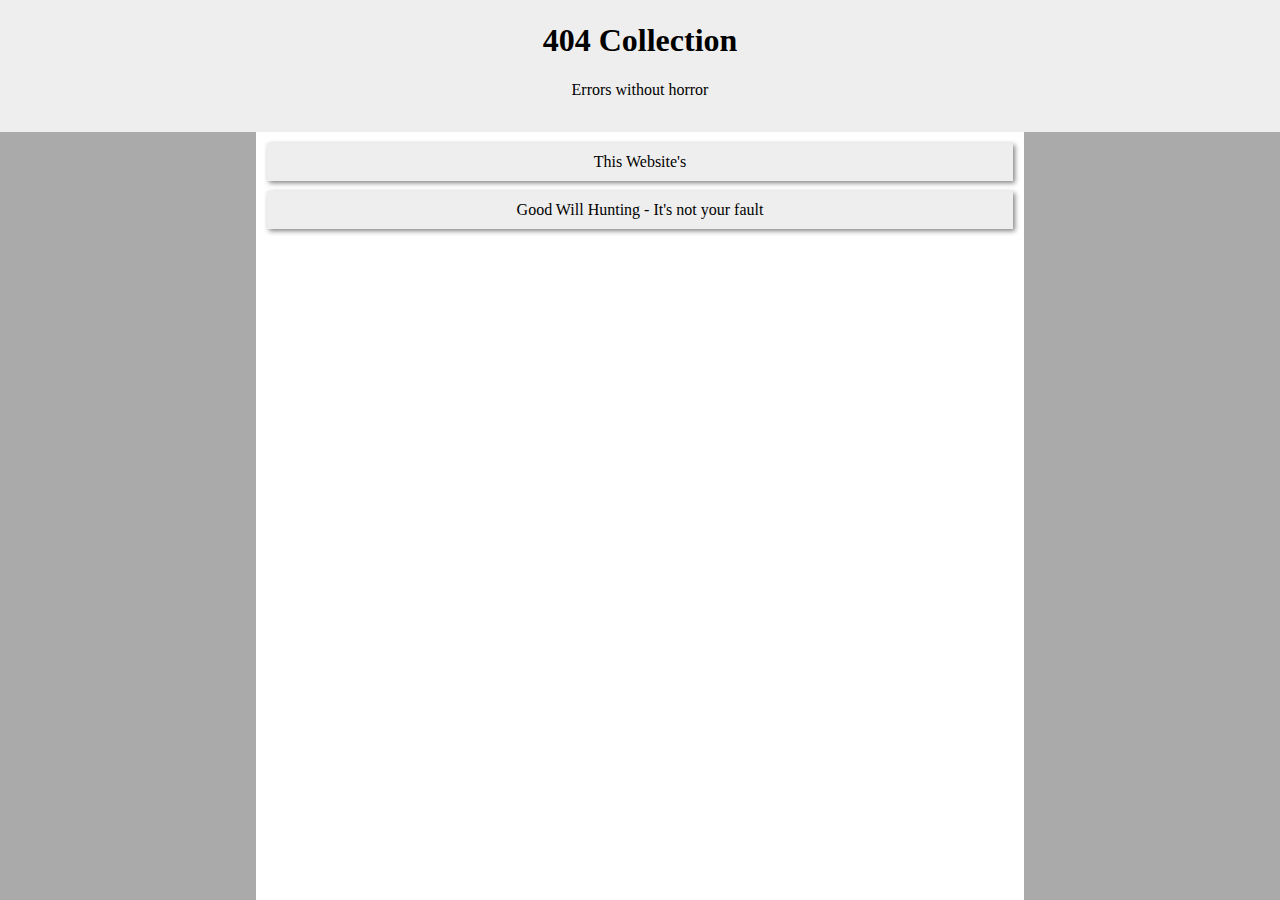
==== index.html @ 300b241c "Added files" ====
<!DOCTYPE html>
<html>
	<head>
		<link rel="stylesheet" href="/css/style.css"/>
		<meta name="viewport" content="width=1.0, initial-scale=1.0"/>
		<title>404 Collection</title>
	</head>
	<body>
		<header>
			<h1>404 Collection</h1>
			<p>Errors without horror</p>
		</header>
		<main>
			<ul class="pages-404">
				<li><a href="/404.html">This Website's</a></li>
				<li><a href="/pages/its-not-your-fault/404.html">Good Will Hunting - It's not your fault</a></li>
			<ul>
		</main>
	</body>
</html>
---- css/style.css ----
body{
	margin: 0;
}
header{
	height: 130px;
	display: block;
	background-color: #EEEEEE;
	padding: 1px;
	text-align: center;
}
main{
	display: block;
	padding: 1px;
	background-color: #FFFFFF;
}
ul.pages-404{
	margin: 10px;
	padding: 0;
	display: block;
	list-style-type: none;
}
.pages-404 a{
	display: block;
	box-shadow: 2px 2px 5px gray;
	text-align: center;
	padding: 10px;
	background-color: #EEEEEE;
	text-decoration: none;
	margin-bottom: 10px;
	color: inherit;
}
@media only screen and (min-width: 420px){
	body{
		background-color: #AAAAAA;
	}
	main{
		position: absolute;
		top: 132px;
		bottom: 0;
		left: 20%;
		right: 20%;
	}
}
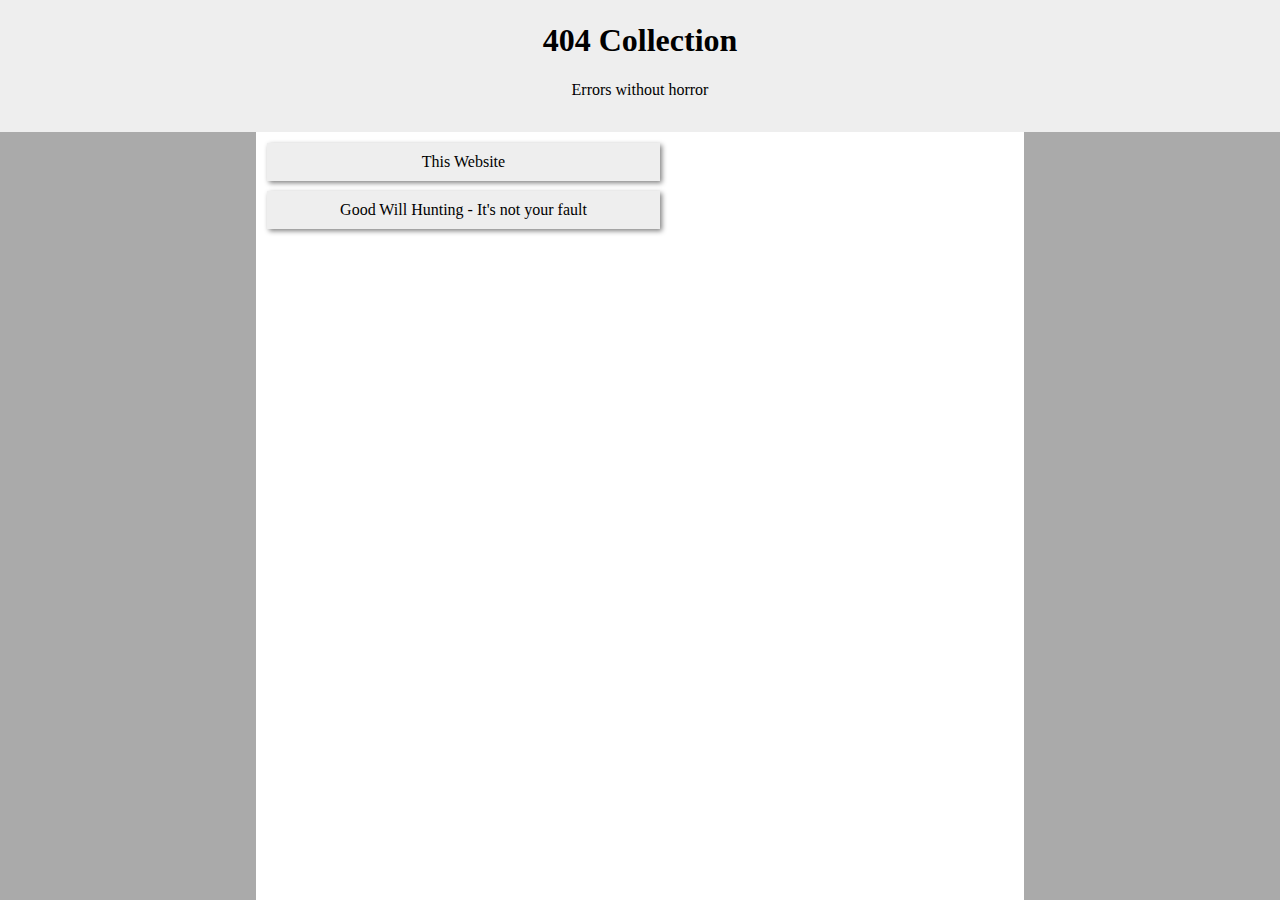
==== commit a9664826: "Updated responsive button styles" ====
--- a/index.html
+++ b/index.html
@@ -12,9 +12,9 @@
 		</header>
 		<main>
 			<ul class="pages-404">
-				<li><a href="/404.html">This Website's</a></li>
+				<li><a href="/404.html">This Website</a></li>
 				<li><a href="/pages/its-not-your-fault/404.html">Good Will Hunting - It's not your fault</a></li>
-			<ul>
+			</ul>
 		</main>
 	</body>
 </html>
--- a/css/style.css
+++ b/css/style.css
@@ -19,8 +19,9 @@
 	display: block;
 	list-style-type: none;
 }
-.pages-404 a{
+.pages-404 li a{
 	display: block;
+	width: 100%;
 	box-shadow: 2px 2px 5px gray;
 	text-align: center;
 	padding: 10px;
@@ -29,7 +30,14 @@
 	margin-bottom: 10px;
 	color: inherit;
 }
+/* For Tablets and computers */
 @media only screen and (min-width: 420px){
+	.pages-404 li a{
+		width: 50%;
+	}
+	.pages-404 li a:hover{
+		background-color: #CCCCCC;
+	}
 	body{
 		background-color: #AAAAAA;
 	}
